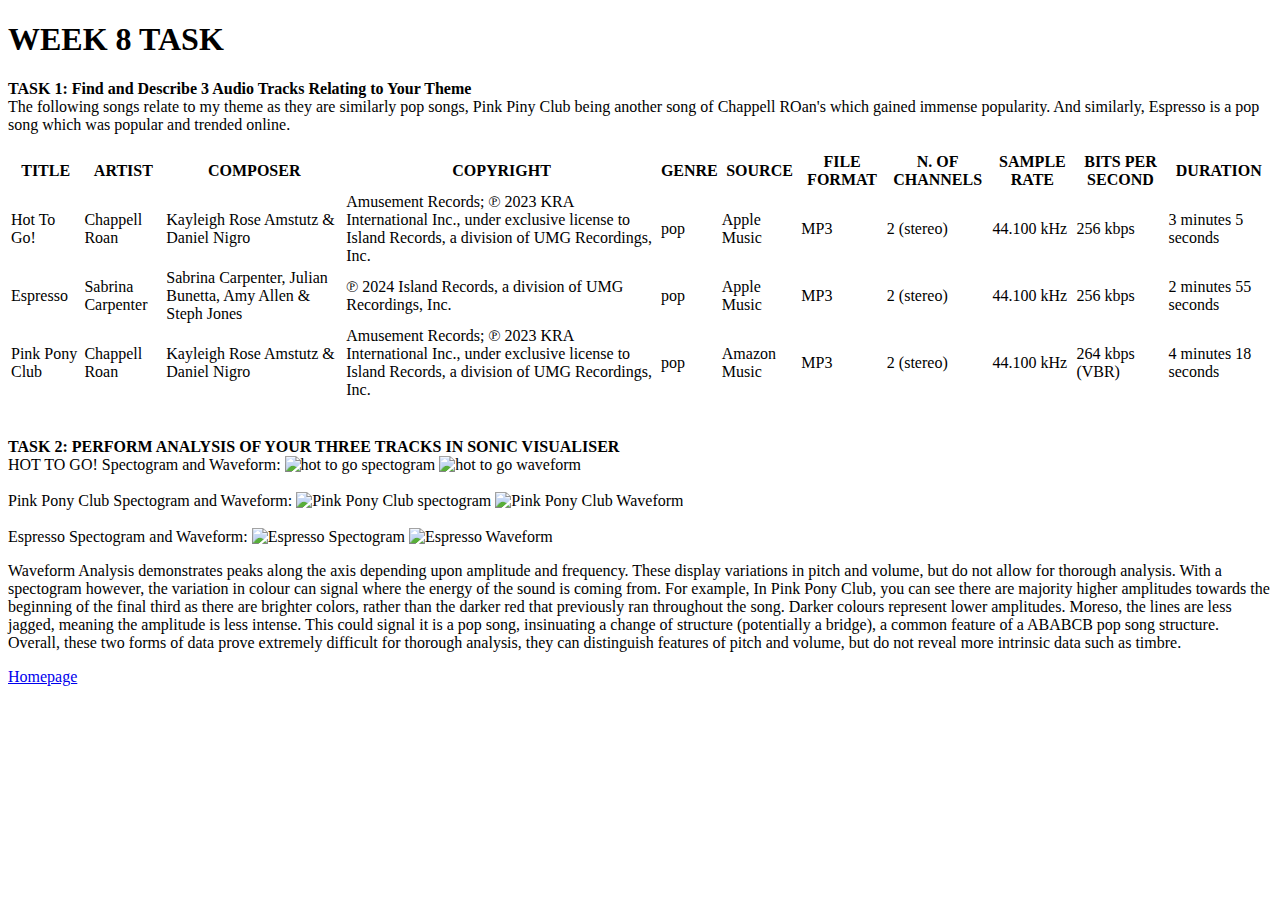
==== week8_mca.html @ 4181f6d0 "Add files via upload" ====
<!DOCTYPE html>
<html>
<head>

<link rel="stylesheet" href="css/week8mca.css">

  <title>Week 8</title>
  <meta name="generator" content="BBEdit 15.1">
</head>



<body>

	<div id="header">
  <h1>WEEK 8 TASK</h1>
  </div>
  
  <!------------TASK 1 ---------------->
  
  
  		<section class=task1>
  		
  	<div id="task1head">
  
  <h><b>TASK 1: Find and Describe 3 Audio Tracks Relating to Your Theme</b></h>
  
  </div>
  

  
  The following songs relate to my theme as they are similarly pop songs, Pink Piny Club being another song of Chappell ROan's which gained immense popularity. And similarly, Espresso is a pop song which was popular and trended online.</p>
  
  
  <table>
<tr>
  <th>TITLE</th>
  <th>ARTIST</th>
  <th>COMPOSER</th>
  <th>COPYRIGHT</th>
  <th>GENRE</th>
  <th>SOURCE</th>
  <th>FILE FORMAT</th>
  <th>N. OF CHANNELS</th>
  <th>SAMPLE RATE</th>
  <th>BITS PER SECOND</th>
  <th>DURATION</th>
</tr>

<tr>
   <td>Hot To Go!</td>
   <td>Chappell Roan</td>
   <td>Kayleigh Rose Amstutz & Daniel Nigro</td>
   <td>Amusement Records; ℗ 2023 KRA International Inc., under exclusive license to Island Records, a division of UMG Recordings, Inc.</td>
   <td>pop</td>
   <td>Apple Music</td>
   <td>MP3</td>
   <td>2 (stereo)</td>
   <td>44.100 kHz</td>
   <td>256 kbps</td>
   <td>3 minutes 5 seconds</td>
</tr>  
 
<tr>
   <td>Espresso</td>
   <td>Sabrina Carpenter</td>
   <td>Sabrina Carpenter, Julian Bunetta, Amy Allen & Steph Jones</td>
   <td>℗ 2024 Island Records, a division of UMG Recordings, Inc.</td>
   <td>pop</td>
   <td>Apple Music</td>
   <td>MP3</td>
   <td>2 (stereo)</td>
   <td>44.100 kHz</td>
   <td>256 kbps</td>
   <td>2 minutes 55 seconds</td>
</tr> 

<tr>
   <td>Pink Pony Club</td>
   <td>Chappell Roan</td>
   <td>Kayleigh Rose Amstutz & Daniel Nigro</td>
   <td>Amusement Records; ℗ 2023 KRA International Inc., under exclusive license to Island Records, a division of UMG Recordings, Inc.</td>
   <td>pop</td>
   <td>Amazon Music</td>
   <td>MP3</td>
   <td>2 (stereo)</td>
   <td>44.100 kHz</td>
   <td>264 kbps (VBR)</td>
   <td>4 minutes 18 seconds</td>
</tr>  

</table>

</section>

<br></br>

<section class=task2>

  	<div id="task2head">
  
  <h><b>TASK 2: PERFORM ANALYSIS OF YOUR THREE TRACKS IN SONIC VISUALISER</b></h>
  
  </div>


  <div id="taskbody">
  
  HOT TO GO! Spectogram and Waveform:
  
<img src="images/htgweek8.3.png" alt="hot to go spectogram" height="150">
<img src="images/htgweek8.2.png" alt="hot to go waveform" height="150">

<br></br>

Pink Pony Club Spectogram and Waveform:

<img src="images/ppcweek8.3.png" alt="Pink Pony Club spectogram" height="150">
<img src="images/ppcweek8.2.png" alt="Pink Pony Club Waveform" height="150">

<br></br>

Espresso Spectogram and Waveform:

<img src="images/espweek8.3.png" alt="Espresso Spectogram" height="150">
<img src="images/espweek8.2.png" alt="Espresso Waveform" height="150">

<p>Waveform Analysis demonstrates peaks along the axis depending upon amplitude and frequency. These display variations in pitch and volume, but do not allow for thorough analysis. With a spectogram however, the variation in colour can signal where the energy of the sound is coming from. For example, In Pink Pony Club, you can see there are majority higher amplitudes towards the beginning of the final third as there are brighter colors, rather than the darker red that previously ran throughout the song. Darker colours represent lower amplitudes. Moreso, the lines are less jagged, meaning the amplitude is less intense. This could signal it is a pop song, insinuating a change of structure (potentially a bridge), a common feature of a ABABCB pop song structure. Overall, these two forms of data prove extremely difficult for thorough analysis, they can distinguish features of pitch and volume, but do not reveal more intrinsic data such as timbre.</p> 




    	<!-- begin navigation menu -->
	<footer>
	

	
	<div class="menu">
		<a href="index.html">Homepage</a>
	</div>
	</footer>
	<!-- end navigation menu -->

  
</body>
</html>


</body>
</html>
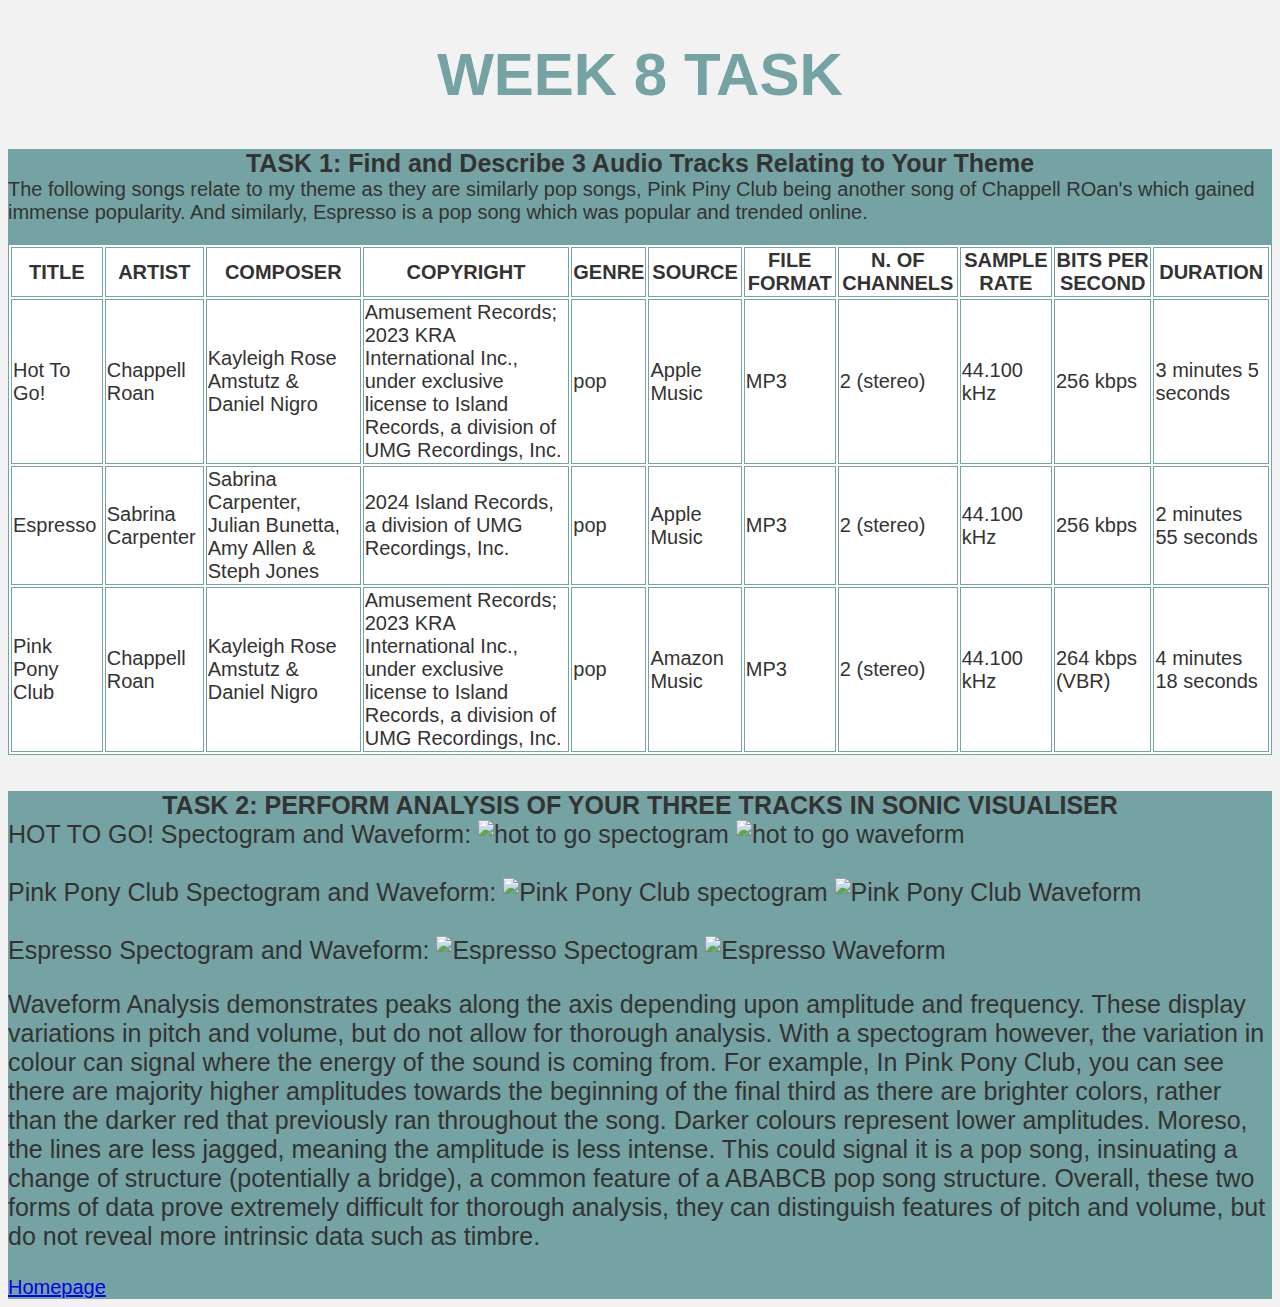
==== commit 2911f320: "Add files via upload" ====
--- a/week8_mca.html
+++ b/week8_mca.html
@@ -51,7 +51,7 @@
    <td>Hot To Go!</td>
    <td>Chappell Roan</td>
    <td>Kayleigh Rose Amstutz & Daniel Nigro</td>
-   <td>Amusement Records; ℗ 2023 KRA International Inc., under exclusive license to Island Records, a division of UMG Recordings, Inc.</td>
+   <td>Amusement Records; 2023 KRA International Inc., under exclusive license to Island Records, a division of UMG Recordings, Inc.</td>
    <td>pop</td>
    <td>Apple Music</td>
    <td>MP3</td>
@@ -65,7 +65,7 @@
    <td>Espresso</td>
    <td>Sabrina Carpenter</td>
    <td>Sabrina Carpenter, Julian Bunetta, Amy Allen & Steph Jones</td>
-   <td>℗ 2024 Island Records, a division of UMG Recordings, Inc.</td>
+   <td>2024 Island Records, a division of UMG Recordings, Inc.</td>
    <td>pop</td>
    <td>Apple Music</td>
    <td>MP3</td>
@@ -79,7 +79,7 @@
    <td>Pink Pony Club</td>
    <td>Chappell Roan</td>
    <td>Kayleigh Rose Amstutz & Daniel Nigro</td>
-   <td>Amusement Records; ℗ 2023 KRA International Inc., under exclusive license to Island Records, a division of UMG Recordings, Inc.</td>
+   <td>Amusement Records; 2023 KRA International Inc., under exclusive license to Island Records, a division of UMG Recordings, Inc.</td>
    <td>pop</td>
    <td>Amazon Music</td>
    <td>MP3</td>
--- a/css/week8mca.css
+++ b/css/week8mca.css
@@ -0,0 +1,63 @@
+ body {
+
+  
+  height: 500vh
+  margin: 100px 100px;
+  font-family: Arial, Helvetica, sans-serif;
+  background-color: #f2f2f2; 
+}
+
+/* Style HEADER */
+
+#header
+		{
+  text-align: center;
+  font-size: 30px;
+  color: #75a3a3;
+  }
+
+/* Style task 2 */
+
+.task1 {
+  background-color: #75a3a3;
+  color: #333;
+  font-size: 20px;
+
+}
+
+#task1head {
+	 text-align: center;
+	 font-size: 25px;
+}
+
+
+.task2 {
+  background-color: #75a3a3;
+  color: #333;
+  font-size: 20px;
+
+}
+
+#task2head {
+	 text-align: center;
+	 font-size: 25px;
+}
+
+#taskbody {
+
+	 font-size: 25px;
+}
+
+
+ 
+  table, th, td {
+  border:1.5px solid #75a3a3;
+  background-color: #ffffff;
+}
+
+
+	 
+footer {
+	font-family: Arial, Helvetica, sans-serif;
+	 font-size: 20px;
+}